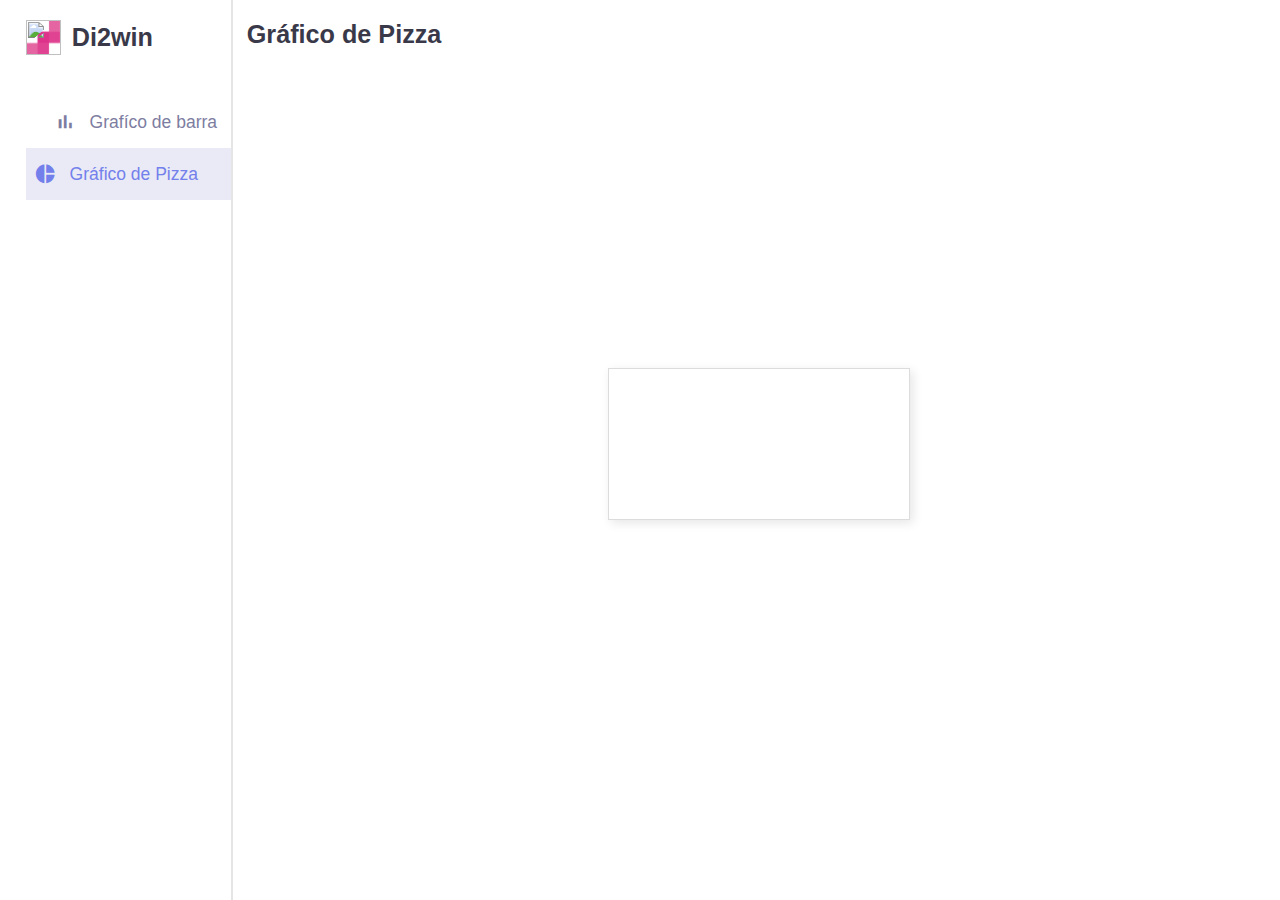
==== Front/Dashboard - html, css/telas/pie-chart.html @ 5a689ed8 "Subindo o front" ====
<!DOCTYPE html>
<html lang="en">
<head>
  <meta charset="UTF-8">
  <meta name="viewport" content="width=device-width, initial-scale=1.0">
  <title>Gráfico de Pizza</title>
<!DOCTYPE html>
<html lang="en">
<head>
    <meta charset="UTF-8">
    <meta name="viewport" content="width=device-width, initial-scale=1.0">
    <title>Front - Dashboard</title>    
    <link rel="stylesheet" href="../style.css">
    <link href="https://fonts.googleapis.com/icon?family=Material+Icons+Sharp" rel="stylesheet">
    <link href="../chartStyle.css" rel="stylesheet">
    <script src="https://cdn.jsdelivr.net/npm/chart.js"></script>

  </head>
<body>
    <div class="container">
        <aside>

            <div class="top">
                <div class="logo">
                    <img  src="" alt="">
                  <h1>Di2win</h1>
                </div>
                <br>
                <div class="close" id="close-btn">
                    <span class="material-icons-sharp">close</span>
                </div>
            </div>
            
            <div class="sidebar">

                <a href="./bar-chart.html" >
                    <span class="material-icons-sharp">bar_chart</span>
                    <h3>Grafíco de barra</h3>
                </a>

                <a href="./pie-chart.html" class="active">
                    <span class="material-icons-sharp">pie_chart</span>
                    <h3>Gráfico de Pizza</h3>
                </a>

                <a href="">
                </a>

            </div>
            
        </aside>

  <main>
    <h1 class="title">Gráfico de Pizza</h1>
    <div class="dashboard">

        <!--Pie Chart-->
     
        <canvas id="myPieChart" ></canvas>
     

    </div>
  </main>
  
  <script src="../scripts/getFromApi.js"></script>
  <script>

    let data = [];
    GetUserData();



    async function GetUserData()
    {
        try
        {    
            data = await GetAllUsers();
            console.log(data);
      
            let aggregatedData = {};

            data.forEach(item => {
              if (aggregatedData[item.segment]) {
                aggregatedData[item.segment].count++;
                aggregatedData[item.segment].users.push(`${item.name} (ID: ${item.id})`);
              } else {
                aggregatedData[item.segment] = {
                  count: 1,
                  users: [`${item.name} (ID: ${item.id})`],
                };
              }
            });

            let labels = Object.keys(aggregatedData);
            let values = labels.map(segment => aggregatedData[segment].count);



            const ctx = document.getElementById('myPieChart').getContext('2d');
            let myPieChart = new Chart(ctx, {
              type: 'pie',
              data: {
                labels: labels,
                datasets: [{
                  label: "N° de users",
                  data: values,
                  backgroundColor: [
                    'rgba(255, 99, 132, 0.7)',
                    'rgba(54, 162, 235, 0.7)',
                    'rgba(255, 206, 86, 0.7)',
                    'rgba(75, 192, 192, 0.7)',
                    'rgba(153, 102, 255, 0.7)',
                  ],
                }],
              },
              options: { 

                animation : {
                duration : 1250,
                easing : 'easeOutBounce'	
                },

                tooltips: {
                  callbacks: {
                    label: function (tooltipItem, data) {
                      const segmentLabel = data.labels[tooltipItem.index];
                      const { count, users } = aggregatedData[segmentLabel];
                      return `${segmentLabel}: ${count} usuários\n${users.join('\n')}`;
                    }
                  }
                },
                onClick: function (event, elements) {
                  if (elements.length > 0) {
                    const index = elements[0].index;
                    const segmentLabel = labels[index];
                    const { users } = aggregatedData[segmentLabel];
                    alert(`Usuários em ${segmentLabel}:\n${users.join('\n')}`);
                  }
                }
              }
              
            });

          }
        catch(error)
        {
            console.error('Erro ao obter dados de users: ', error); 
        }
    }


  </script>

 

</body>
</html>
---- Front/Dashboard - html, css/style.css ----
@import url("https://fonts.googleapis.com/css2?family=Popppins:wght@300;400;500;600;700;800&display=swap");





:root
{
 --color-primary: #7380ec;
 --color-danger: #ff7782;
 --color-sucess: #41f1b6;
 --color-warning: #fb5;
 --color-white: #fff;
 --color-info-dark: #7d7da1;
 --color-info-light: #dce1eb;
 --color-dark: #393949;
 --color-light: rgba(132, 139, 200, 0.18);
 --color-primary-variant: #111e88;
 --color-dark-variant: #677483;
 --color-background: #f6f6f9;

 --card-border-radius: 2rem;
 --border-radius-1: 0.4rem;
 --border-radius-2: 0.8rem;
 --border-radius-3: 1.2rem;

 --card-padding: 1.8rem;
 --padding-1: 1.2rem;

 --box-shadow: 0 2rem 3rem var(--color-light);
}

/*Dark theme*/

.dark-theme-variables
{
    --color-backgroud: #181a1e;
    --color-white: #202528;
    --color-dark: #edeffd;
    --color-dark-variant: #a3bdcc;
    --color-light: rgba(0,0,0,0.4);
    --box-shadow: 0 2rem 3rem var(--color-light);
}

*
{
    margin: 0;
    padding: 0;
    outline: 0;
    appearance: none;
    border: 0;
    text-decoration: none;
    list-style: none;
    box-sizing: border-box;
}


html
{
    font-size: 14px;
}

body
{
    width: 100vw;
    height: 100vh;
    font-family: poppins, sans-serif;
    font-size: 0.88rem;
    background: var(--color-backgroud);
    user-select: none;
    overflow-x: hidden;
    color: var(--color-dark);
}

.container
{
    display: grid;
    width: 96%;
    margin: 0 auto;
    gap: 1.8rem;
    grid-template-columns: 14rem auto 23rem;
}


a{
    color: var(--color-dark);
}

img{
    display: block;
    width: 100%;
}

h1{
    font-weight: 800;
    font-size: 1.8rem;
}

h2{
    font-size: 1.4rem;
}

h3{
    font-size: 17.5px;
}

h4{
    font-size: 0.8rem;
}

h5{
    font-size: 0.77rem;
}

small
{
    font-size: 0.75rem;
}


.profile-photo
{
    width: 2.8rem;
    height: 2.8rem;
    border-radius: 50%;
    overflow: hidden;
}

.text-muted
{
    color: var(--color-info-dark);
}

p
{
    color: var(--color-dark-variant);
}

b
{
    color: var(--color-dark);
}

.primary
{
    color: var(--color-primary);
}

.danger
{
    color: var(--color-danger);
}

.sucess
{
    color: var(--color-sucess);
}

.warning
{
    color: var(--color-warning);
}

aside
{
    height: 100vh;
    width: 105%;
    box-shadow: 2px 0px rgba(0,0,0, 0.1);
    
}

aside .top{
    display: flex;
    align-items: center;
    justify-content: space-between;
    margin-top: 1.4rem;
}

aside .logo
{
    display: flex;
    align-items: center;
    gap: 0.8rem;
   
}

aside .logo img
{
    background-image: url('./images/di2win_logo_branca.svg');
    background-size: cover;
    width: 2.5rem;
    height: 2.5rem;
    
}

aside .close
{
    display: none;
    
}

/*Side bar*/

aside .sidebar
{
    display: flex;
    flex-direction: column;
    height: 86vh;
    position: relative;
    top: 3rem;
   
}

aside h3{
    font-weight: 500;
}

aside .sidebar a
{
    display: flex;
    color: var(--color-info-dark);
    margin-left: 2rem;
    gap: 1rem;
    align-items: center;
    position: relative;
    height: 3.7rem;
    transition: all 300ms ease;
}

aside .sidebar a span
{
    font-size: 1.6rem;
    transition: all 300ms ease ;
}

aside .sidebar a:last-child
{
    position: absolute;
    bottom: 2rem;
    width: 100%;
}

aside .sidebar a.active
{
    background: var(--color-light);
    color: var(--color-primary);
    margin-left: 0;
}


aside .aside a.active:before
{
    content: " ";
    width: 6px;
    height: 100%;
    background: var(--color-dark);
}

aside .sidebar a.active span
{
    color: var(--color-primary);
    margin-left: calc(1rem - 6px);
}

aside .sidebar a:hover
{
    color: var(--color-primary);
}

aside .sidebar a:hover span
{
    margin-left: 1rem;
}


aside .sidebar .message-count
{
    background: var(--color-danger);
    color: var(--color-white);
    padding: 2px 10px;
    font-size: 11px;
    border-radius: var(--border-radius-1);
}

/*===Main===*/

main
{
    margin-top: 1.4rem;
}

main .date
{
    display: inline-block;
    background: var(--color-light);
    border-radius: var(--border-radius-1);
    margin-top: 1rem;
    padding: 0.5rem 1.6rem;
}

main .date input[type='date']
{
    background: transparent;
    color: var(--color-dark);
}

main .insights
{
    display: grid;
    grid-template-columns: repeat(3, 1fr);
    gap: 1.6rem;
}

main .insights > div
{
    background: var(--color-white);
    padding: var(--card-padding);
    border-radius: var(--card-border-radius);
    margin-top: 1rem;
    box-shadow: var(--box-shadow);
    transition: all 300ms ease;
}

main .insights > div:hover
{
    box-shadow: none;
}

main .insights > div span
{
    background: coral;
    padding: 0.5rem;
    border-radius: 50%;
    color: var(--color-white);
    font-size: 2rem;
}

main .insights > div.expenses span
{
    background: var(--color-danger);
}

main .insights > div.incomes span
{
    background: var(--color-sucess);
}

main .insights > div .middle
{
    display: flex;
    align-items: center;
    justify-content: space-between;
}

main .insights .progress
{
    position: relative;
    width: 92px;
    height: 92px;
    border-radius: 50%;
}

main .insights svg
{
    width: 7rem;
    height: 7rem;
}

main .insights svg circle
{
    fill: none;
    stroke: var(--color-primary);
    stroke-width: 14;
    stroke-linecap: round;
    transform: translate(5px, 5px);
    stroke-dasharray: 110;
    stroke-dashoffset: 92;
}

main .insights .sales svg circle
{
    stroke-dashoffset: -30;
    stroke-dasharray: 200;
}

main .insights .expenses svg circle
{
    stroke-dashoffset: 20;
    stroke-dasharray: 80;
}

main .insights .incomes svg circle
{
    stroke-dashoffset: 35;
    stroke-dasharray: 110;
}

main .insights .progress .number
{
    position: absolute;
    top: 0;
    left: 0;
    height: 100%;
    width: 100%;
    display: flex;
    justify-content: center;
    align-items: center;
}

main .insights small
{
    margin-top: 1.3rem;
    display: block;
}


/*Recent Orders*/
main .recent-orders
{
    margin-top: 2rem;
}

main .recent-orders h2
{
    margin-bottom: 0.8rem;
}

main .recent-orders table
{
    background-color: var(--color-white);
    width: 100%;
    border-radius: var(--card-border-radius);
    text-align: center;
    box-shadow: var(--box-shadow);
    transition: all 300ms ease;
}

main .recent-orders table:hover
{
    box-shadow: none;
}

main table tbody td
{
    height: 2.8rem;
    border-bottom: 1px solid var(--color-light);
    color: var(--color-dark-variant);
}

main table tbody tr:last-child td
{
    border: none;
}

main .recent-orders a
{
    text-align: center;
    display: block;
    margin: 1rem auto;
    color: var(--color-primary);
}


/*=== Right ===*/   

.right
{
    margin-top: 1.4rem;
}

.right .top
{
    display: flex;
    justify-content: end;
    gap: 2rem;
}

.right .top button
{
    display: none;
}

.right .theme-toggler
{
    background: var(--color-light);
    display: flex;
    justify-content: space-between;
    align-items: center;
    height: 1.6rem;
    width: 4.2rem;
    cursor: pointer;
    border-radius: var(--border-radius-1);
}

.right .theme-toggler span
{
    font-size: 1.2rem;
    width: 50%;
    height: 100%;
    display: flex;
    align-items: center;
    justify-content: center;
}

.right .theme-toggler span.active
{
    background: var(--color-primary);
    color: white;
    border-radius: var(--border-radius-1);
}

.right .top .profile
{
    display: flex;
    gap: 2rem;
    text-align: right;
}

/*=====Recent Update=====*/

.right .recent-updates
{
    margin-top: 1rem;
}

.right .recent-updates h2
{
    margin-bottom: 0.8rem;
}

.right .recent-updates .updates
{
    background: var(--color-white);
    padding: var(--card-padding);
    border-radius: var(--card-border-radius);
    box-shadow: var(--box-shadow);
    transition: all 300ms ease;
}

.right .recent-updates .updates .update
{
    display: grid;
    grid-template-columns: 2.6rem auto;
    gap: 1rem;
    margin-bottom: 1rem;
}

/*=====SALES ANALYTICS =====*/

.right .sales-analytics
{
    margin-top: 2rem;
}

.right .sales-analytics h2
{
    margin-bottom: 0.8rem;
}

.right .sales-analytics .item
{
    background: var(--color-white);
    display: flex;
    align-items: center;
    gap: 1rem;
    margin-bottom: 0.7rem;
    padding: 1.4rem var(--card-padding);
    border-radius: var(--border-radius-3);
    box-shadow: var(--box-shadow);
    transition: all 300ms ease;
}

.right .sales-analytics .item:hover
{
    box-shadow: none;
}

.right .sales-analytics .item .right
{
    display: flex;
    justify-content: space-between;
    align-items: start;
    margin: 0;
    width: 100%;
}

.right .sales-analytics .item .icon
{
    padding: 0.6rem;
    color: var(--color-white);
    border-radius: 50%;
    background: var(--color-primary);
    display: flex;
}

.right .sales-analytics .item.offline .icon
{
    background: var(--color-danger);
}

.right .sales-analytics .item.customers .icon
{
    background: var(--color-sucess);
}

.right .sales-analytics .add-product
{
    background-color: transparent;
    border: 2px dashed var(--color-primary);
    color: var(--color-primary);
    display: flex;
    align-items: center;
    justify-content: center;
}

.right .sales-analytics .add-product div
{
    display: flex;
    align-items: center;
    gap: 0.6rem;
}

.right .sales-analytics .add-product div h3
{
    font-weight: 600;
}

/* ||====|| MEDIA QUERIES Tablet||====|| */


@media screen and (max-width: 1200px)
{
    .container
    {
        width: 94%;
        grid-template-columns: 7rem auto 23rem;
    }

    aside .logo h2
    {
        display: none;
    }

    aside .sidebar h3
    {
        display: none;
    }

    aside .sidebar a
    {
        width: 5.6rem;
    }

    aside .sidebar a:last-child
    {
        position: relative;
        margin-top: 1.8rem;
    }

    main .insights
    {
        grid-template-columns: 1fr;
        gap: 0;
    }

    main .recent-orders
    {
        width: 94%;
        position: absolute;
        left: 50%;
        transform: translateX(-50%);
        margin: 2rem 0 0 8.8rem;
    }

    main .recent-orders table
    {
        width: 83vw;
    }

    main table thead tr th:last-child,
    main table thead tr th:first-child
    {
        display: none;
    }

    main table tbody tr td:last-child,
    main table tbody tr td:first-child
    {
        display: none;
    }

}


/* ||====|| MEDIA QUERIES Mobile||====|| */

@media screen and (max-width: 768px)
{
    .container
    {
        width: 100%;
        grid-template-columns: 1fr;
    }

    aside
    {
        position: fixed;
        left: 0;
        background: var(--color-white);
        width: 18rem;
        z-index: 3;
        box-shadow: 1rem 3rem 5rem var(--color-light);
        height: 100vh;
        padding-right: var(--card-padding);
        display: none;
        animation: showMenu 400ms ease forwards;
    }

    @keyframes showMenu 
    {
        to
        {
            
        }
    }

    aside .logo
    {
        margin-left: 1rem;
    }
    
    aside .logo h2
    {
        display: inline;
    }

    aside .sidebar h3
    {
        display: inline;
    }

    aside .sidebar a
    {
        width: 100%;
        height: 3.4rem;
       
    }

    aside .sidebar a:last-child
    {
        position: absolute;
        bottom: 5rem;
    }

    aside .close
    {
        display: inline-block;
        cursor: pointer;
    }

    main
    {
       margin-top: 8rem;
       padding: 0 1rem; 
    }

    main .recent-orders table
    {
        width: 100%;
        margin: 0;
    }

    .right
    {
        width: 94%;
        margin: 0 auto 4rem;
    }

    .right .top
    {
        position: fixed;
        top: 0;
        left: 0;
        align-items: center;
        padding: 0 0.8rem;
        height: 4.6rem;
        background: var(--color-white);
        width: 100%;
        margin: 0;
        z-index: 2;
        box-shadow: 0 1rem 1rem var(--color-light);

    }

    .right .top .theme-toggler
    {
        width: 4.4rem;
        position: absolute;
        left: 66%;
    }

    .right .profile .info
    {
        display: none;
    }

    .right .top button
    {
        display: inline-block;
        background: transparent;
        cursor: pointer;
        color: var(--color-dark);
        position: absolute;
        left: 1rem;
    }

    .right .top button span
    {
        font-size: 2rem;
    }

}
---- Front/Dashboard - html, css/chartStyle.css ----
canvas
{
    display: block;
	border: 1px solid gainsboro;
	background: white;
	box-shadow: 3px 3px 10px rgba(0, 0, 0, 0.1);
}

.chartContainer
{
   
    height: 90vh;
    width:80vw;
}

.dashboard
{
    height: 90vh;
    width:80vw;
    display: flex;
    justify-content: center;
    align-items: center;
}

select, label
{
    font-size: 20px;
}

select{
    background-color: rgb(239, 233, 233);
    border-radius: 2.5px;
    padding: 0.2rem 1rem;
    transition: 0.3s;
}

select:hover
{
    background-color: rgb(253, 253, 253);
}

.filterContainer
{
    display: flex;
    gap: 20px;
    justify-content: center;
    margin-bottom: 10px;
    text-align: center;
   
}

.filter
{
    display: flex;
    justify-content: center;
    flex-direction: column;
    
}

.filter label
{
    margin-bottom: 3px;
}

#myPieChart
{
    margin-bottom: 20px;
}
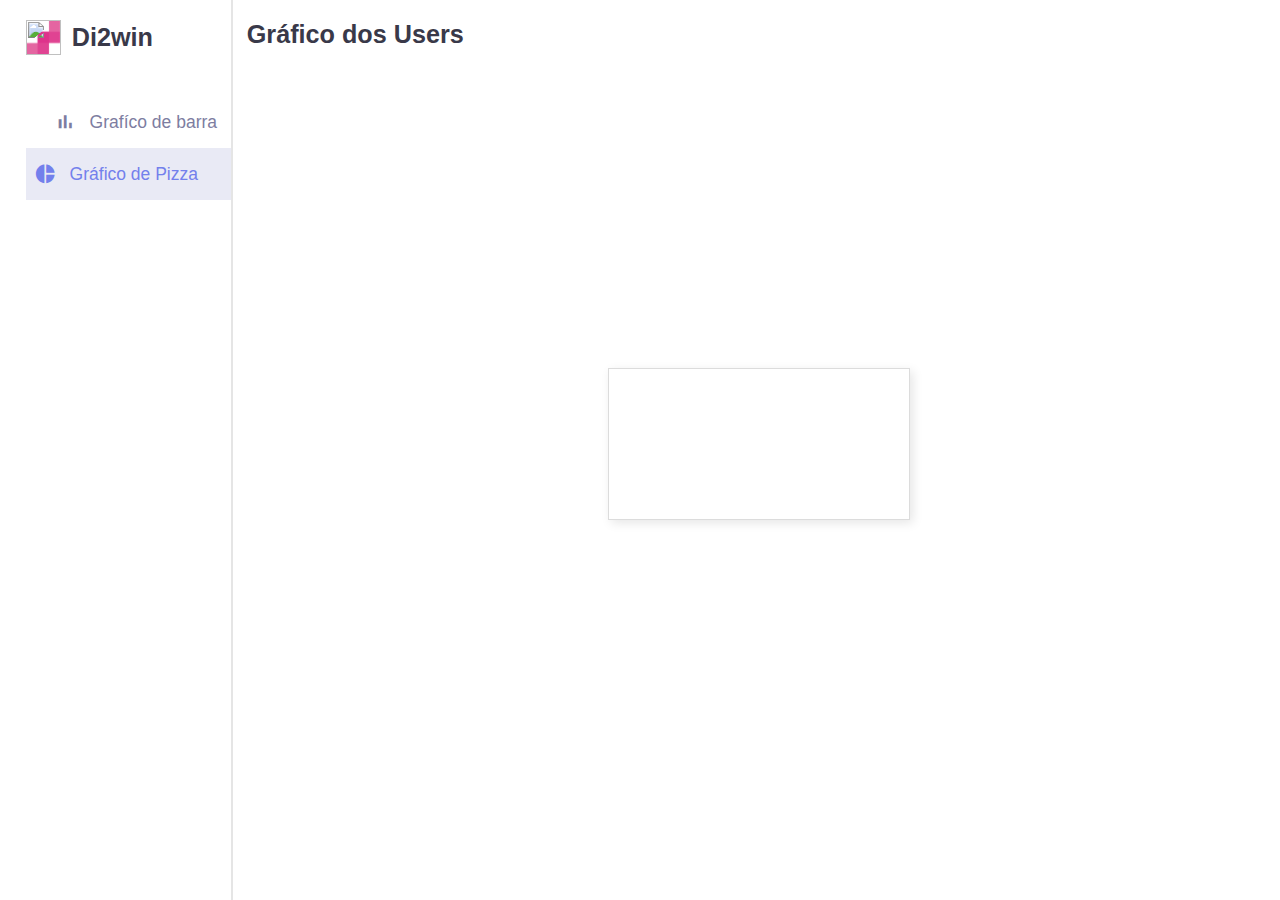
==== commit ab744a0d: "Atualizando titulo da tela" ====
--- a/Front/Dashboard - html, css/telas/pie-chart.html
+++ b/Front/Dashboard - html, css/telas/pie-chart.html
@@ -51,7 +51,7 @@
         </aside>
 
   <main>
-    <h1 class="title">Gráfico de Pizza</h1>
+    <h1 class="title">Gráfico dos Users</h1>
     <div class="dashboard">
 
         <!--Pie Chart-->
